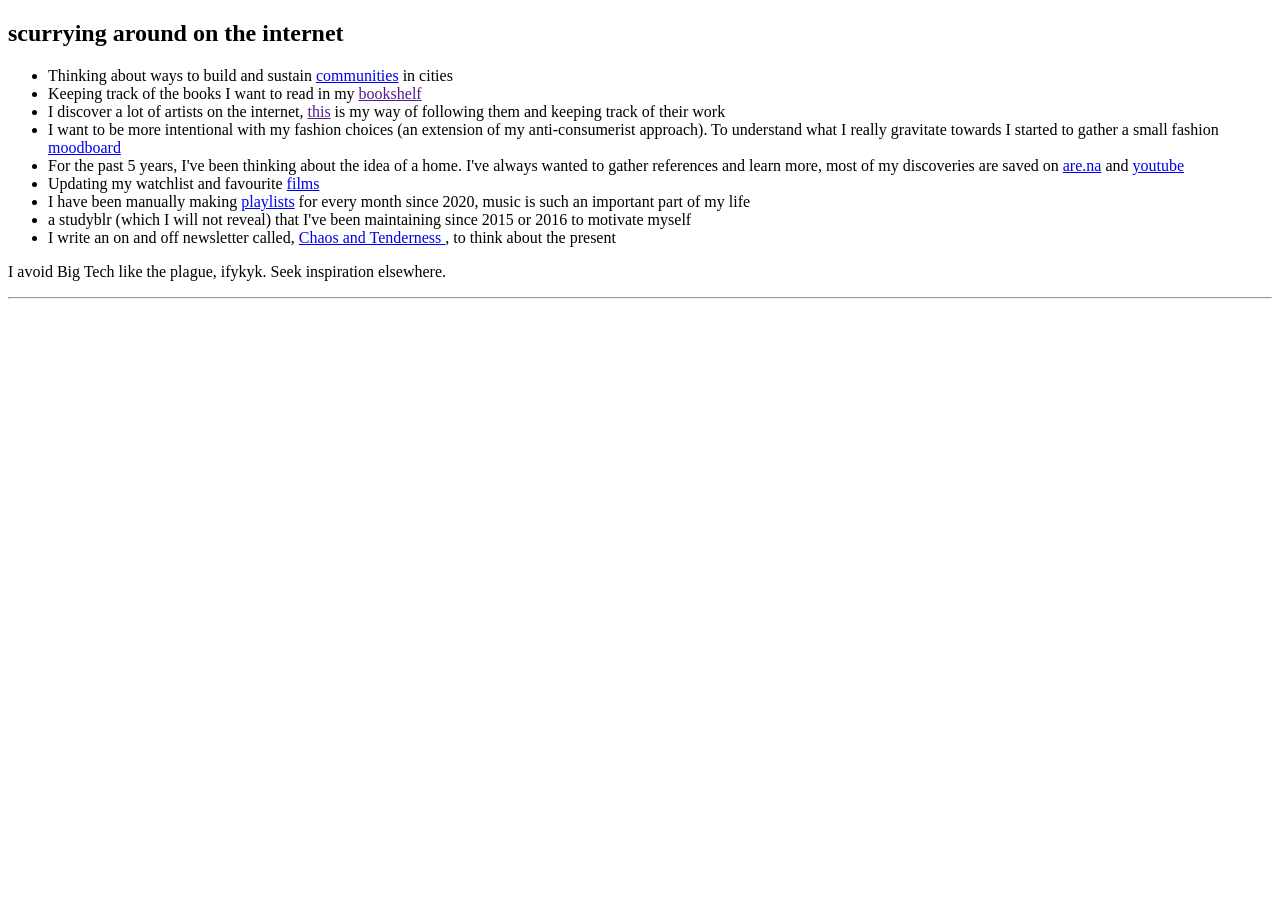
==== index.html @ 01b60d19 "Create index.html" ====
<!DOCTYPE html>
<html>

<head>
  <meta charset="utf-8">
  <link rel="stylesheet" href="style.css" />
  <title>J logs</title>
</head>

<body>

  <h2>scurrying around on the internet</h2>

  <ul>
    <li>Thinking about ways to build and sustain <a href ="https://youtube.com/playlist?list=PLYlovKQmo-6IMMwMsb7adeZuhyYTuF4am&si=xVZMncEj7XsvAbdF">communities</a> in cities</li>
    <li>Keeping track of the books I want to read in my <a href ="">bookshelf</a></li>
    <li>I discover a lot of artists on the internet, <a href ="">this</a> is my way of following them and keeping track of their work</li>
    <li>I want to be more intentional with my fashion choices (an extension of my anti-consumerist approach). To understand what I really gravitate towards I started to gather a small fashion <a href ="https://www.are.na/jyo-za/fashion-fwxwgzgfdbe">moodboard</a></li>
    <li>For the past 5 years, I've been thinking about the idea of a home. I've always wanted to gather references and learn more, most of my discoveries are saved on <a href ="https://www.are.na/jyo-za/my-house-mine-all-mine">are.na</a> and <a href ="https://youtube.com/playlist?list=PLYlovKQmo-6L393qCglFvEA7UpqStcV3D&si=gf21VKUKPHIPW0pk">youtube</a></li>
    <li>Updating my watchlist and favourite <a href="https://letterboxd.com/coffeefordinner/">films</a> </li>
    <li>I have been manually making <a href="https://open.spotify.com/user/zlzqv4bsh5ws7zs4u9me7mdmd">playlists</a> for every month since 2020, music is such an important part of my life</li>
    <li>a studyblr (which I will not reveal) that I've been maintaining since 2015 or 2016 to motivate myself</li>
    <li>I write an on and off newsletter called, <a href=" https://jyoza.substack.com/">Chaos and Tenderness </a>, to think about the present</li>
  </ul>


    <p>I avoid Big Tech like the plague, ifykyk. Seek inspiration elsewhere.</p>

    <hr>
    <script src="scripts/main.js"></script>
</body>
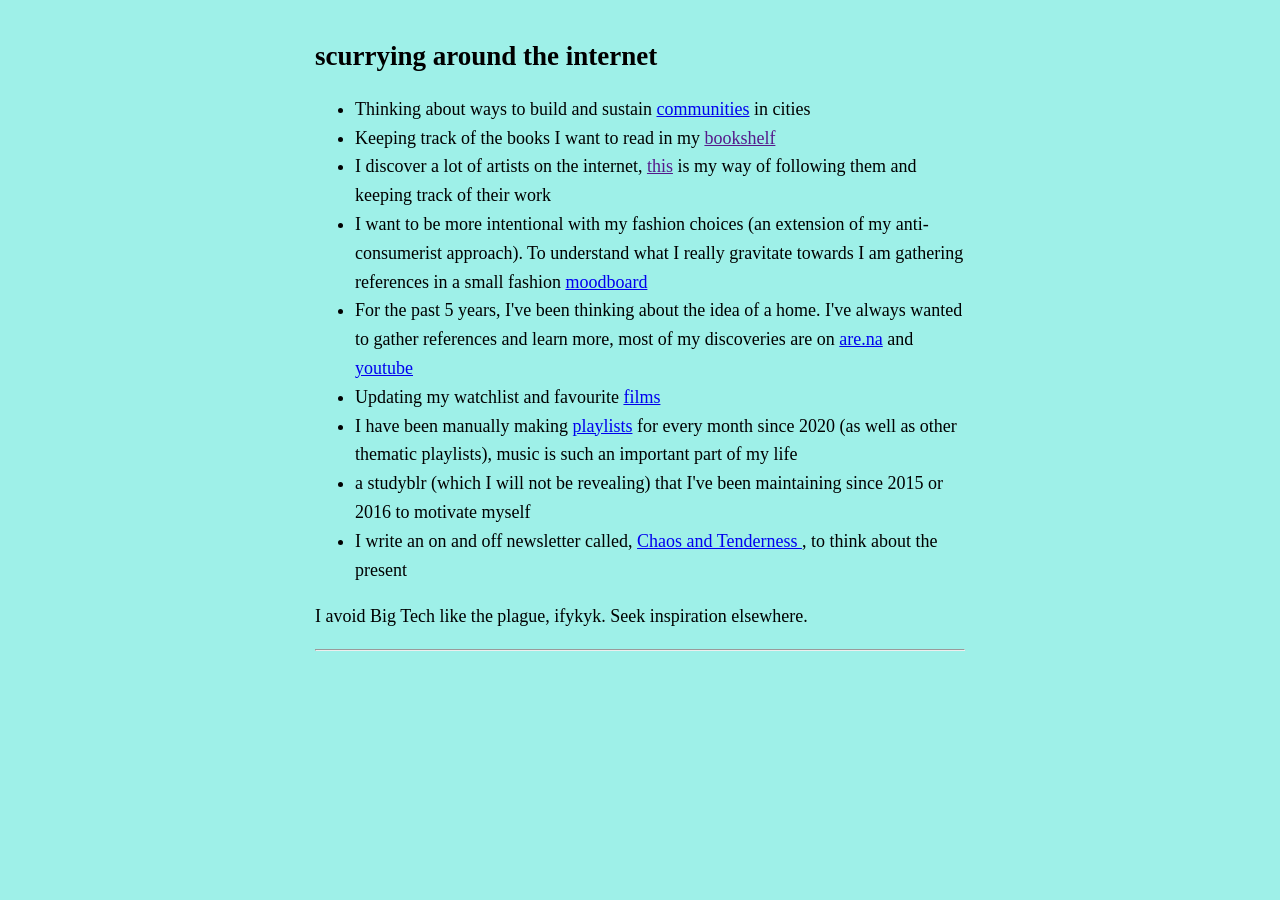
==== commit 40852c65: "Update index.html" ====
--- a/index.html
+++ b/index.html
@@ -9,17 +9,17 @@
 
 <body>
 
-  <h2>scurrying around on the internet</h2>
+  <h2>scurrying around the internet</h2>
 
   <ul>
     <li>Thinking about ways to build and sustain <a href ="https://youtube.com/playlist?list=PLYlovKQmo-6IMMwMsb7adeZuhyYTuF4am&si=xVZMncEj7XsvAbdF">communities</a> in cities</li>
     <li>Keeping track of the books I want to read in my <a href ="">bookshelf</a></li>
     <li>I discover a lot of artists on the internet, <a href ="">this</a> is my way of following them and keeping track of their work</li>
-    <li>I want to be more intentional with my fashion choices (an extension of my anti-consumerist approach). To understand what I really gravitate towards I started to gather a small fashion <a href ="https://www.are.na/jyo-za/fashion-fwxwgzgfdbe">moodboard</a></li>
-    <li>For the past 5 years, I've been thinking about the idea of a home. I've always wanted to gather references and learn more, most of my discoveries are saved on <a href ="https://www.are.na/jyo-za/my-house-mine-all-mine">are.na</a> and <a href ="https://youtube.com/playlist?list=PLYlovKQmo-6L393qCglFvEA7UpqStcV3D&si=gf21VKUKPHIPW0pk">youtube</a></li>
+    <li>I want to be more intentional with my fashion choices (an extension of my anti-consumerist approach). To understand what I really gravitate towards I am gathering references in a small fashion <a href ="https://www.are.na/jyo-za/fashion-fwxwgzgfdbe">moodboard</a></li>
+    <li>For the past 5 years, I've been thinking about the idea of a home. I've always wanted to gather references and learn more, most of my discoveries are on <a href ="https://www.are.na/jyo-za/my-house-mine-all-mine">are.na</a> and <a href ="https://youtube.com/playlist?list=PLYlovKQmo-6L393qCglFvEA7UpqStcV3D&si=gf21VKUKPHIPW0pk">youtube</a></li>
     <li>Updating my watchlist and favourite <a href="https://letterboxd.com/coffeefordinner/">films</a> </li>
-    <li>I have been manually making <a href="https://open.spotify.com/user/zlzqv4bsh5ws7zs4u9me7mdmd">playlists</a> for every month since 2020, music is such an important part of my life</li>
-    <li>a studyblr (which I will not reveal) that I've been maintaining since 2015 or 2016 to motivate myself</li>
+    <li>I have been manually making <a href="https://open.spotify.com/user/zlzqv4bsh5ws7zs4u9me7mdmd">playlists</a> for every month since 2020 (as well as other thematic playlists), music is such an important part of my life</li>
+    <li>a studyblr (which I will not be revealing) that I've been maintaining since 2015 or 2016 to motivate myself</li>
     <li>I write an on and off newsletter called, <a href=" https://jyoza.substack.com/">Chaos and Tenderness </a>, to think about the present</li>
   </ul>
 
@@ -27,5 +27,4 @@
     <p>I avoid Big Tech like the plague, ifykyk. Seek inspiration elsewhere.</p>
 
     <hr>
-    <script src="scripts/main.js"></script>
 </body>
--- a/style.css
+++ b/style.css
@@ -0,0 +1,13 @@
+body {
+  margin: 40px auto;
+  max-width: 650px;
+  line-height: 1.6;
+  font-size: 18px;
+  background-color: #9ef0e8;
+}
+
+h1, h2, h3
+{
+  line-height: 1.2;
+  color: #000000
+}
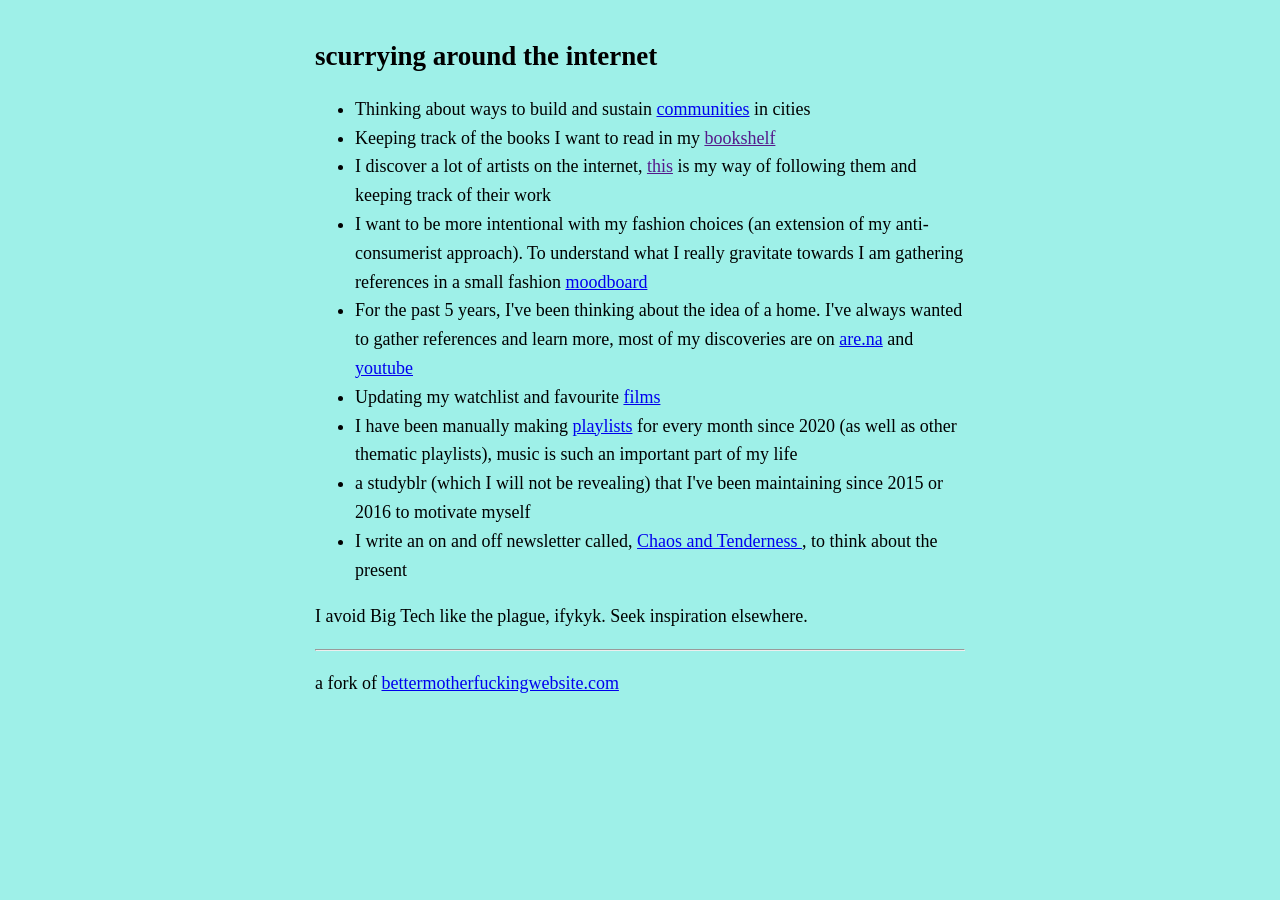
==== commit 7f722478: "Update index.html" ====
--- a/index.html
+++ b/index.html
@@ -27,4 +27,5 @@
     <p>I avoid Big Tech like the plague, ifykyk. Seek inspiration elsewhere.</p>
 
     <hr>
+    <p> a fork of <a href ="http://bettermotherfuckingwebsite.com/">bettermotherfuckingwebsite.com</a></p>
 </body>
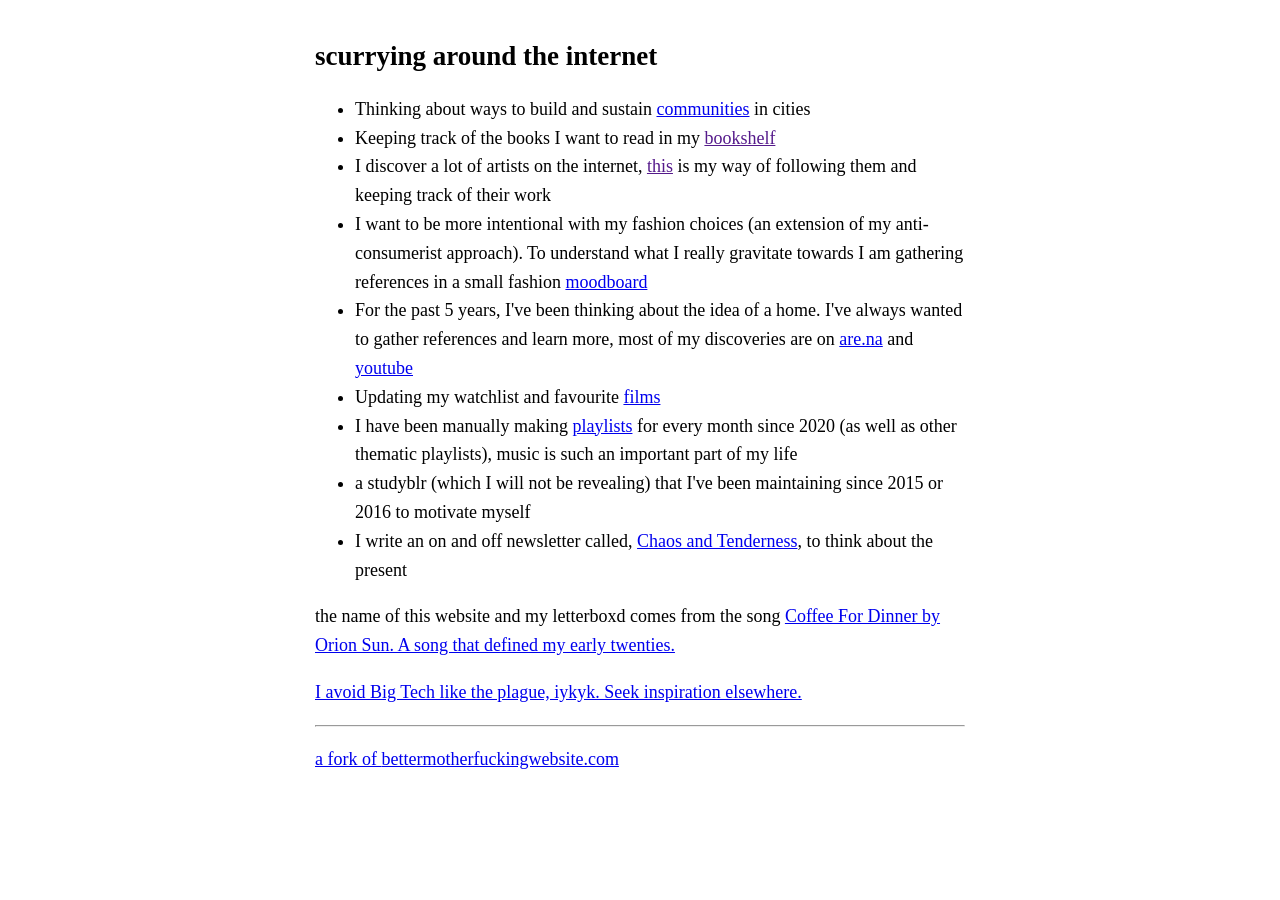
==== commit 320bbdac: "Update index.html" ====
--- a/index.html
+++ b/index.html
@@ -3,6 +3,7 @@
 
 <head>
   <meta charset="utf-8">
+  <meta name="viewport" content="width=device-width, initial-scale=1.0">
   <link rel="stylesheet" href="style.css" />
   <title>J logs</title>
 </head>
@@ -20,11 +21,11 @@
     <li>Updating my watchlist and favourite <a href="https://letterboxd.com/coffeefordinner/">films</a> </li>
     <li>I have been manually making <a href="https://open.spotify.com/user/zlzqv4bsh5ws7zs4u9me7mdmd">playlists</a> for every month since 2020 (as well as other thematic playlists), music is such an important part of my life</li>
     <li>a studyblr (which I will not be revealing) that I've been maintaining since 2015 or 2016 to motivate myself</li>
-    <li>I write an on and off newsletter called, <a href=" https://jyoza.substack.com/">Chaos and Tenderness </a>, to think about the present</li>
+    <li>I write an on and off newsletter called, <a href=" https://jyoza.substack.com/">Chaos and Tenderness</a>, to think about the present</li>
   </ul>
 
-
-    <p>I avoid Big Tech like the plague, ifykyk. Seek inspiration elsewhere.</p>
+    <p>the name of this website and my letterboxd comes from the song <a href="https://www.youtube.com/watch?v=yAuqzo_V53c">Coffee For Dinner by Orion Sun. A song that defined my early twenties.</p>
+    <p>I avoid Big Tech like the plague, iykyk. Seek inspiration elsewhere.</p>
 
     <hr>
     <p> a fork of <a href ="http://bettermotherfuckingwebsite.com/">bettermotherfuckingwebsite.com</a></p>
--- a/style.css
+++ b/style.css
@@ -3,7 +3,7 @@
   max-width: 650px;
   line-height: 1.6;
   font-size: 18px;
-  background-color: #9ef0e8;
+  background-color: #FFFFFF;
 }
 
 h1, h2, h3
@@ -11,3 +11,23 @@
   line-height: 1.2;
   color: #000000
 }
+
+@media (max-width: 600px) {
+  body {
+    margin: 20px auto;
+    font-size: 16px;
+    padding: 0 12px;
+  }
+
+  h1 {
+    font-size: 24px;
+  }
+
+  h2 {
+    font-size: 20px;
+  }
+
+  h3 {
+    font-size: 18px;
+  }
+}
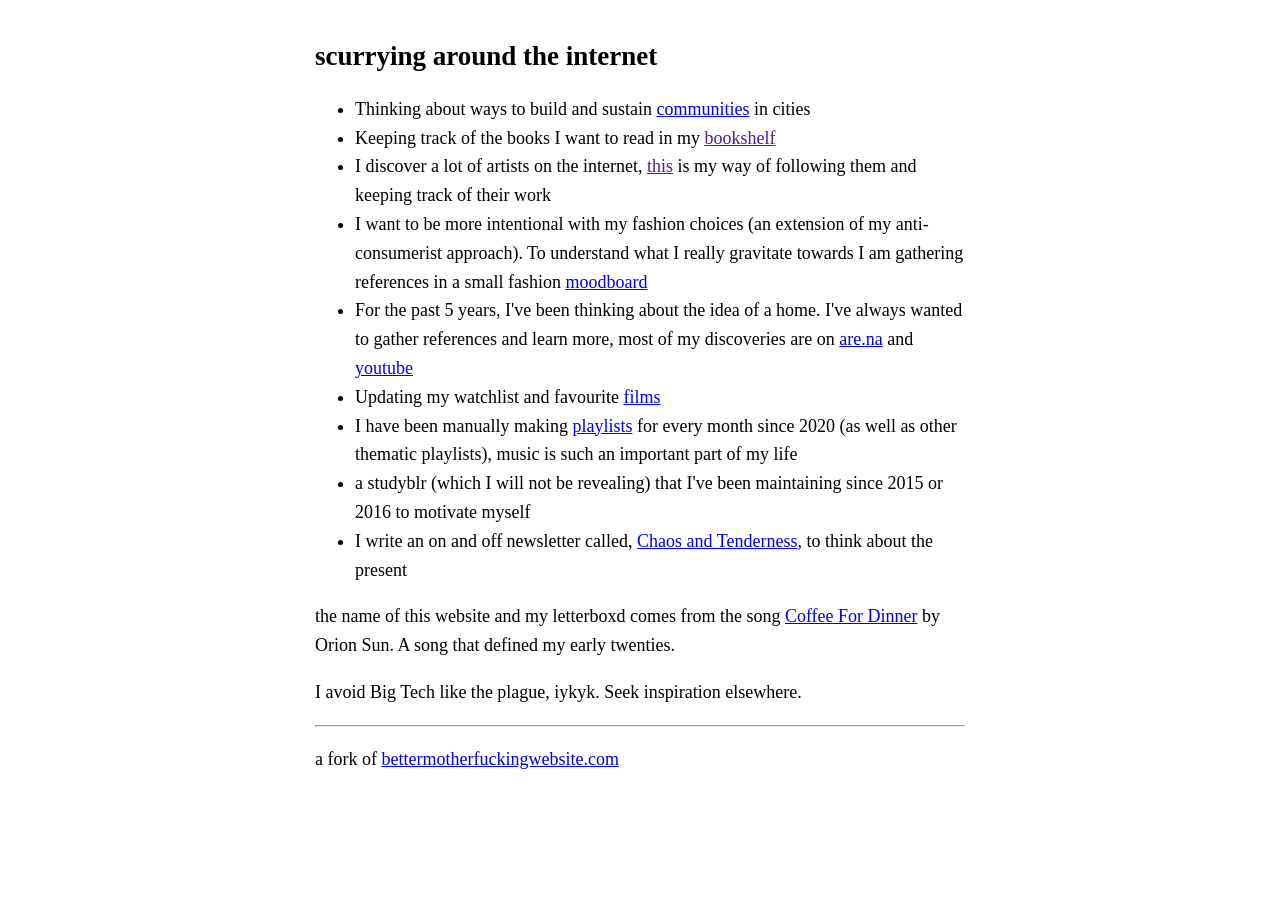
==== commit 1dd64c31: "Update index.html" ====
--- a/index.html
+++ b/index.html
@@ -24,7 +24,7 @@
     <li>I write an on and off newsletter called, <a href=" https://jyoza.substack.com/">Chaos and Tenderness</a>, to think about the present</li>
   </ul>
 
-    <p>the name of this website and my letterboxd comes from the song <a href="https://www.youtube.com/watch?v=yAuqzo_V53c">Coffee For Dinner by Orion Sun. A song that defined my early twenties.</p>
+    <p>the name of this website and my letterboxd comes from the song <a href="https://www.youtube.com/watch?v=yAuqzo_V53c">Coffee For Dinner</a> by Orion Sun. A song that defined my early twenties.</p>
     <p>I avoid Big Tech like the plague, iykyk. Seek inspiration elsewhere.</p>
 
     <hr>
